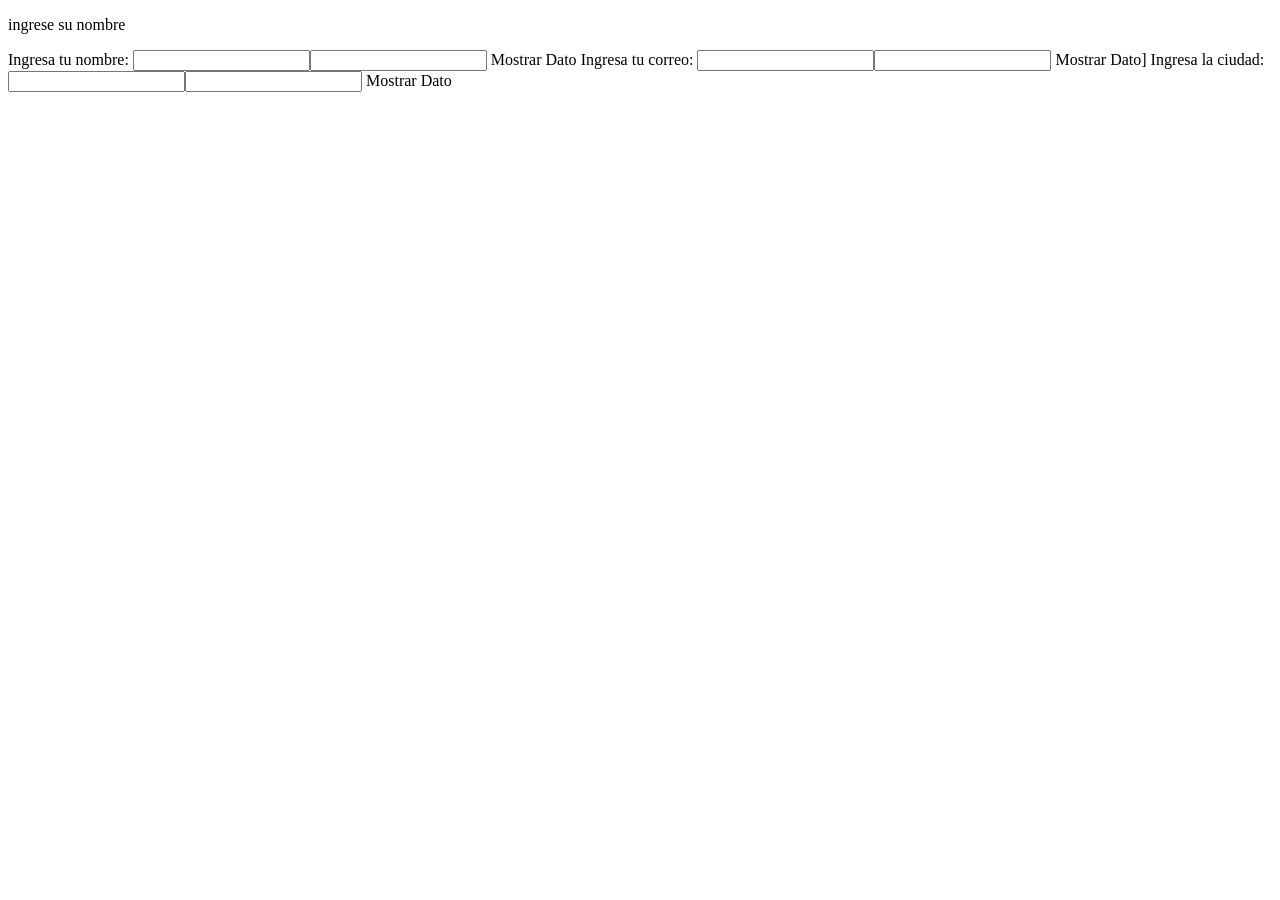
==== index.html @ 28cecd03 "feat: se añadio la funcionalidad de ingresar nombre, correo y ciudad a su vez que guarda en cajas pa" ====
<!DOCTYPE html>
<html lang="en">
<head>
    <meta charset="UTF-8">
    <meta name="viewport" content="width=device-width, initial-scale=1.0">
    <title>Colombia<span>Info</span></title>
</head>
<body>
        <p>ingrese su nombre</p>
    <label for="nombre">Ingresa tu nombre:</label>
    <input type="text" id="nombre"><input>
    <buttononclick="leerNombre()">Mostrar Dato</buttonclick></button>

    <label for="correo">Ingresa tu correo:</label>
    <input type="text" id="correo"><input>
    <buttononclick="leeCorreo()">Mostrar Dato</buttonclick></button>]

    <label for="nombre">Ingresa la ciudad:</label>
    <input type="text" id="ciudad"><input>
    <buttononclick="leerCiudad()">Mostrar Dato</buttonclick></button>

</html>
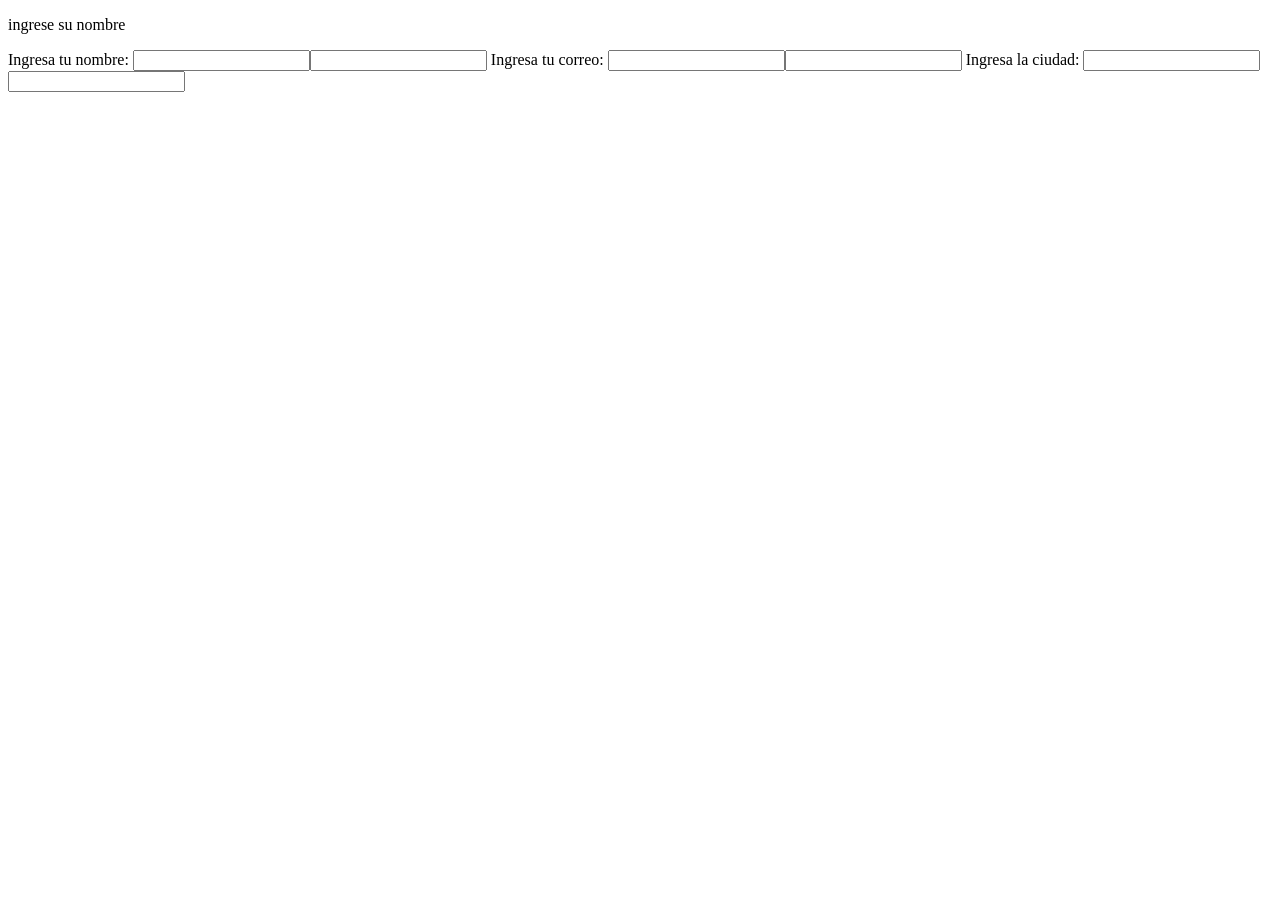
==== commit 61874dcb: "feat: :bug: se quito el button inecesario se quito el button inecesario" ====
--- a/index.html
+++ b/index.html
@@ -9,14 +9,11 @@
         <p>ingrese su nombre</p>
     <label for="nombre">Ingresa tu nombre:</label>
     <input type="text" id="nombre"><input>
-    <buttononclick="leerNombre()">Mostrar Dato</buttonclick></button>
 
     <label for="correo">Ingresa tu correo:</label>
     <input type="text" id="correo"><input>
-    <buttononclick="leeCorreo()">Mostrar Dato</buttonclick></button>]
 
     <label for="nombre">Ingresa la ciudad:</label>
     <input type="text" id="ciudad"><input>
-    <buttononclick="leerCiudad()">Mostrar Dato</buttonclick></button>
 
 </html>
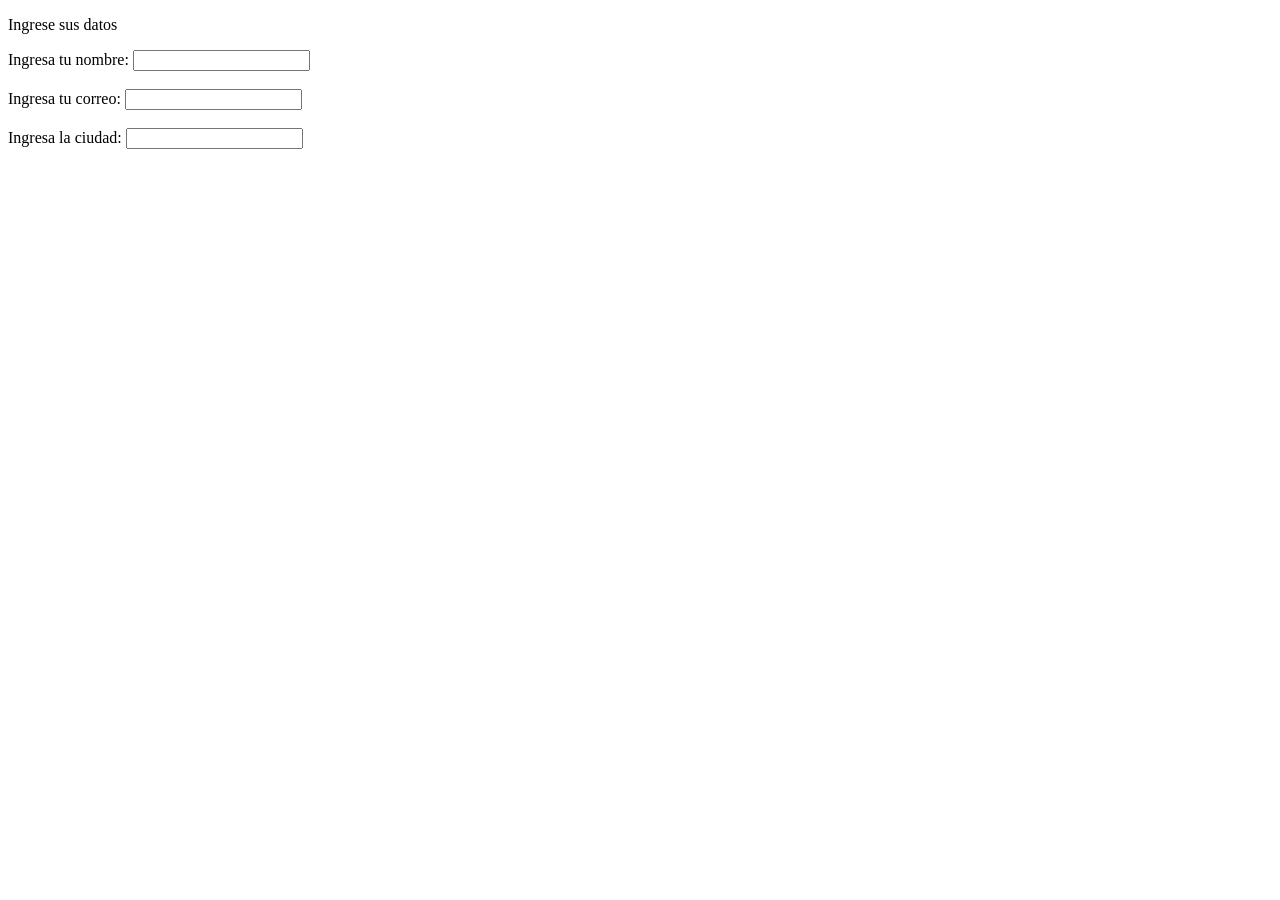
==== commit 9b15d452: "feat: :bug: se corrigio los input doble por uno solo y se corrigio minimas cosas de la sintaxis se c" ====
--- a/index.html
+++ b/index.html
@@ -6,14 +6,19 @@
     <title>Colombia<span>Info</span></title>
 </head>
 <body>
-        <p>ingrese su nombre</p>
+    <p>Ingrese sus datos</p>
+
     <label for="nombre">Ingresa tu nombre:</label>
-    <input type="text" id="nombre"><input>
+    <input type="text" id="nombre">
+
+    <br><br>
 
     <label for="correo">Ingresa tu correo:</label>
-    <input type="text" id="correo"><input>
+    <input type="email" id="correo">
 
-    <label for="nombre">Ingresa la ciudad:</label>
-    <input type="text" id="ciudad"><input>
+    <br><br>
+
+    <label for="ciudad">Ingresa la ciudad:</label>
+    <input type="text" id="ciudad">
 
 </html>
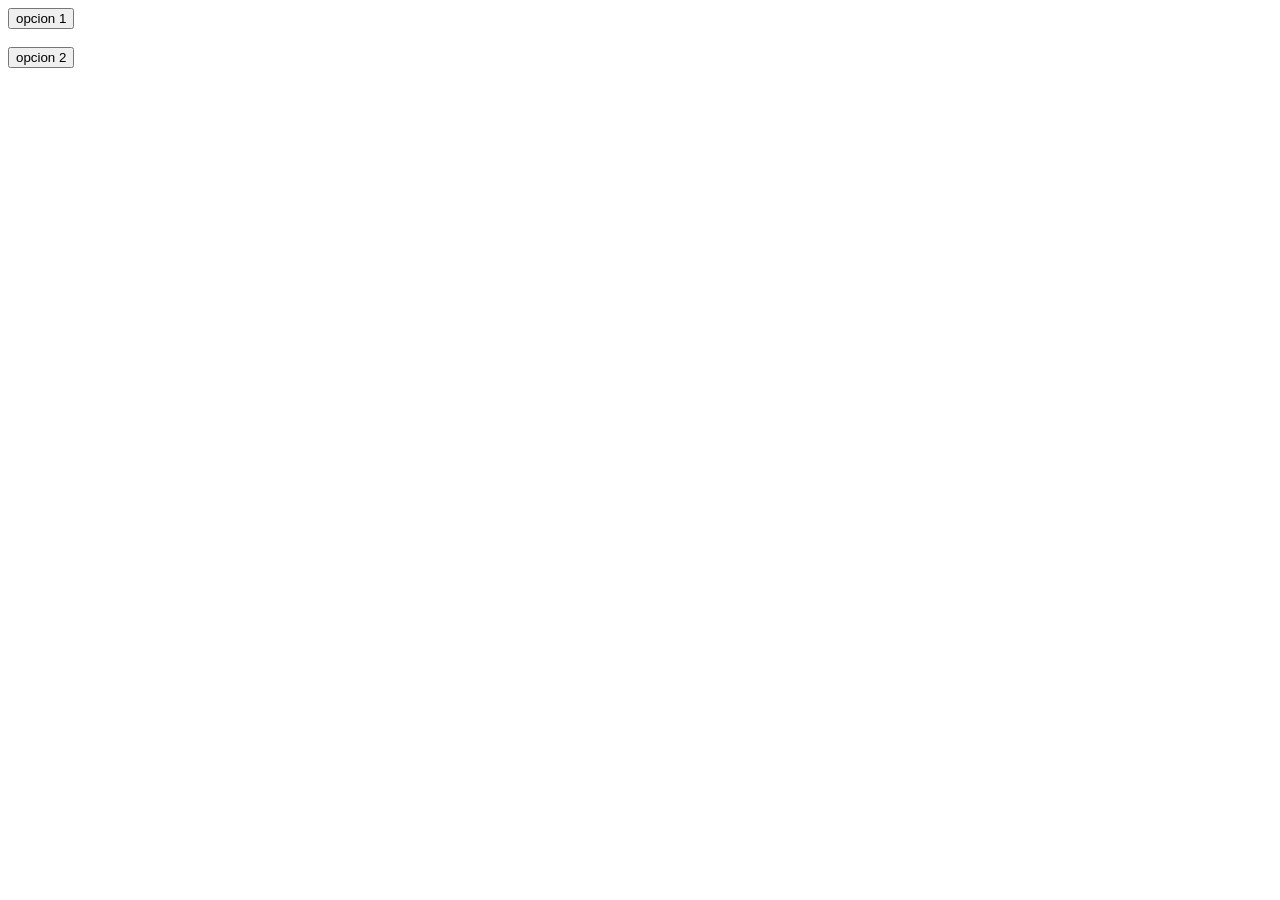
==== commit 14530dca: "fix: :bug: se cambio labels por botones y se vinculo el index.html con el script.js se cambio labels" ====
--- a/index.html
+++ b/index.html
@@ -4,21 +4,14 @@
     <meta charset="UTF-8">
     <meta name="viewport" content="width=device-width, initial-scale=1.0">
     <title>Colombia<span>Info</span></title>
+    <script src="script.js" defer></script>
 </head>
+
 <body>
-    <p>Ingrese sus datos</p>
-
-    <label for="nombre">Ingresa tu nombre:</label>
-    <input type="text" id="nombre">
+    <button id="btn1">opcion 1</button>
 
     <br><br>
 
-    <label for="correo">Ingresa tu correo:</label>
-    <input type="email" id="correo">
+    <button id="btn2">opcion 2</button>
 
-    <br><br>
-
-    <label for="ciudad">Ingresa la ciudad:</label>
-    <input type="text" id="ciudad">
-
-</html>+  
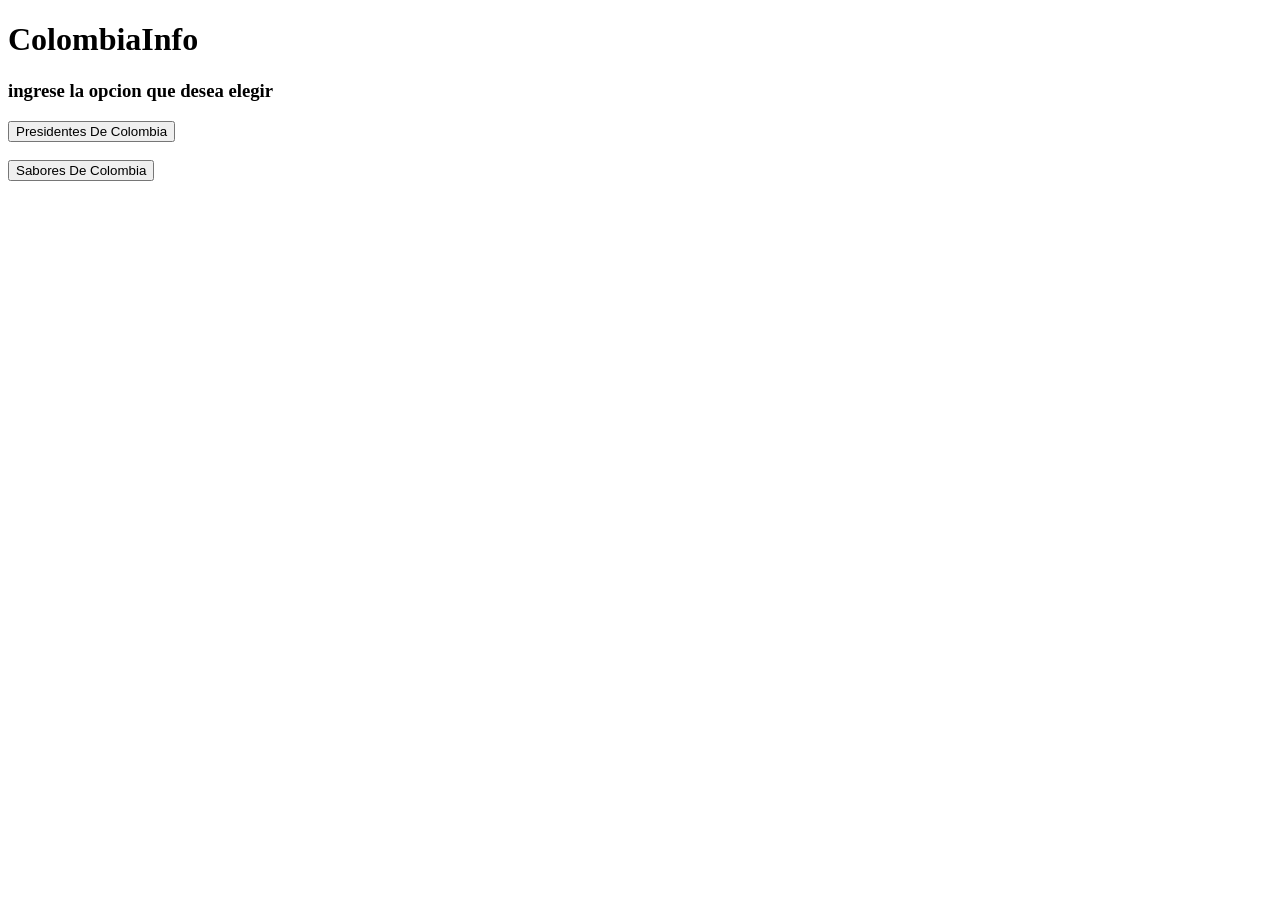
==== commit b2eab22d: "feat: :sparkles: se agrego titulo y se le coloco nombre a las opciones a escoger se agrego titulo y " ====
--- a/index.html
+++ b/index.html
@@ -3,15 +3,20 @@
 <head>
     <meta charset="UTF-8">
     <meta name="viewport" content="width=device-width, initial-scale=1.0">
-    <title>Colombia<span>Info</span></title>
+    <title>ColombiaInfo</title>
     <script src="script.js" defer></script>
 </head>
 
 <body>
-    <button id="btn1">opcion 1</button>
+
+    <h1>Colombia<span>Info</span></h1>
+
+    <h3>ingrese la opcion que desea elegir</h3>
+
+    <button id="btn1">Presidentes De Colombia</button>
 
     <br><br>
 
-    <button id="btn2">opcion 2</button>
+    <button id="btn2">Sabores De Colombia</button>
 
   
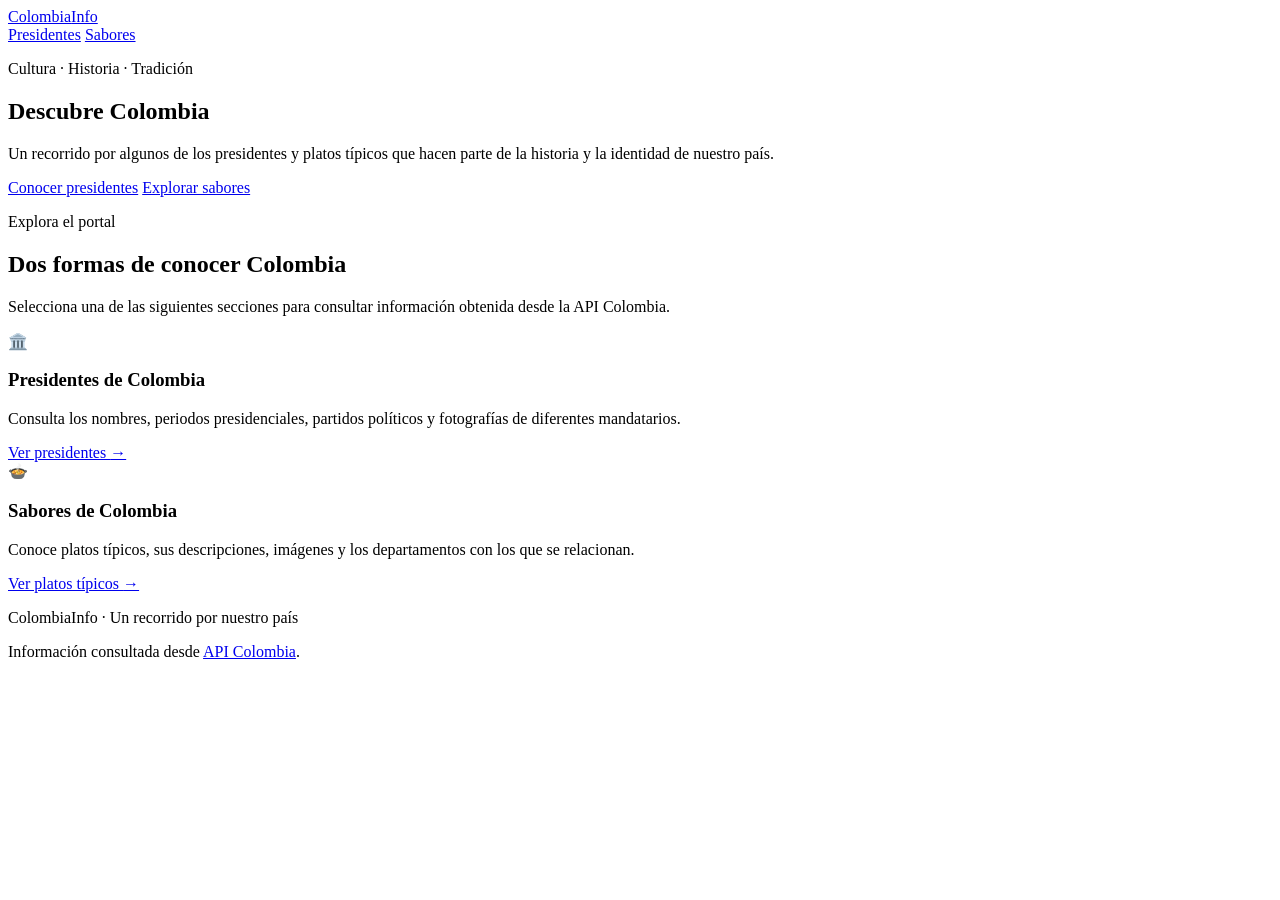
==== commit 01665e15: "feat: :sparkles: se finalizo el index.html se finalizo el index.html, se agrupo por clases algunos b" ====
--- a/index.html
+++ b/index.html
@@ -1,22 +1,64 @@
 <!DOCTYPE html>
-<html lang="en">
+<html lang="es">
 <head>
     <meta charset="UTF-8">
     <meta name="viewport" content="width=device-width, initial-scale=1.0">
-    <title>ColombiaInfo</title>
-    <script src="script.js" defer></script>
+    <meta name="description" content="Conoce la historia y la gastronomía de Colombia mediante datos de una API pública.">
+    <title>ColombiaInfo | Inicio</title>
+    <link rel="stylesheet" href="style.css">
 </head>
+<body>
+    <header class="encabezado">
+        <nav class="navegacion contenedor" aria-label="Navegación principal">
+            <a class="logo" href="index.html">Colombia<span>Info</span></a>
+            <div class="enlaces">
+                <a href="opcion1.html">Presidentes</a>
+                <a href="opcion2.html">Sabores</a>
+            </div>
+        </nav>
+    </header>
 
-<body>
+    <main>
+        <section class="portada">
+            <div class="contenedor portada-contenido">
+                <p class="etiqueta">Cultura · Historia · Tradición</p>
+                <h1>Descubre Colombia</h1>
+                <p>Un recorrido por algunos de los presidentes y platos típicos que hacen parte de la historia y la identidad de nuestro país.</p>
+                <div class="acciones">
+                    <a class="boton boton-claro" href="opcion1.html">Conocer presidentes</a>
+                    <a class="boton boton-borde" href="opcion2.html">Explorar sabores</a>
+                </div>
+            </div>
+        </section>
 
-    <h1>Colombia<span>Info</span></h1>
+        <section class="contenedor seccion">
+            <div class="encabezado-seccion">
+                <p class="etiqueta">Explora el portal</p>
+                <h2>Dos formas de conocer Colombia</h2>
+                <p>Selecciona una de las siguientes secciones para consultar información obtenida desde la API Colombia.</p>
+            </div>
+            <div class="tarjetas-inicio">
+                <article class="tarjeta-inicio">
+                    <div class="icono-tarjeta" aria-hidden="true">🏛️</div>
+                    <h3>Presidentes de Colombia</h3>
+                    <p>Consulta los nombres, periodos presidenciales, partidos políticos y fotografías de diferentes mandatarios.</p>
+                    <a class="enlace-flecha" href="opcion1.html">Ver presidentes <span aria-hidden="true">→</span></a>
+                </article>
+                <article class="tarjeta-inicio">
+                    <div class="icono-tarjeta" aria-hidden="true">🍲</div>
+                    <h3>Sabores de Colombia</h3>
+                    <p>Conoce platos típicos, sus descripciones, imágenes y los departamentos con los que se relacionan.</p>
+                    <a class="enlace-flecha" href="opcion2.html">Ver platos típicos <span aria-hidden="true">→</span></a>
+                </article>
+            </div>
+        </section>
+    </main>
 
-    <h3>ingrese la opcion que desea elegir</h3>
-
-    <button id="btn1">Presidentes De Colombia</button>
-
-    <br><br>
-
-    <button id="btn2">Sabores De Colombia</button>
-
-  +    <footer class="pie-pagina">
+        <div class="contenedor pie-contenido">
+            <p>ColombiaInfo · Un recorrido por nuestro país</p>
+            <p>Información consultada desde <a href="https://api-colombia.com/" target="_blank" rel="noopener noreferrer">API Colombia</a>.</p>
+        </div>
+    </footer>
+</body>
+</html>
